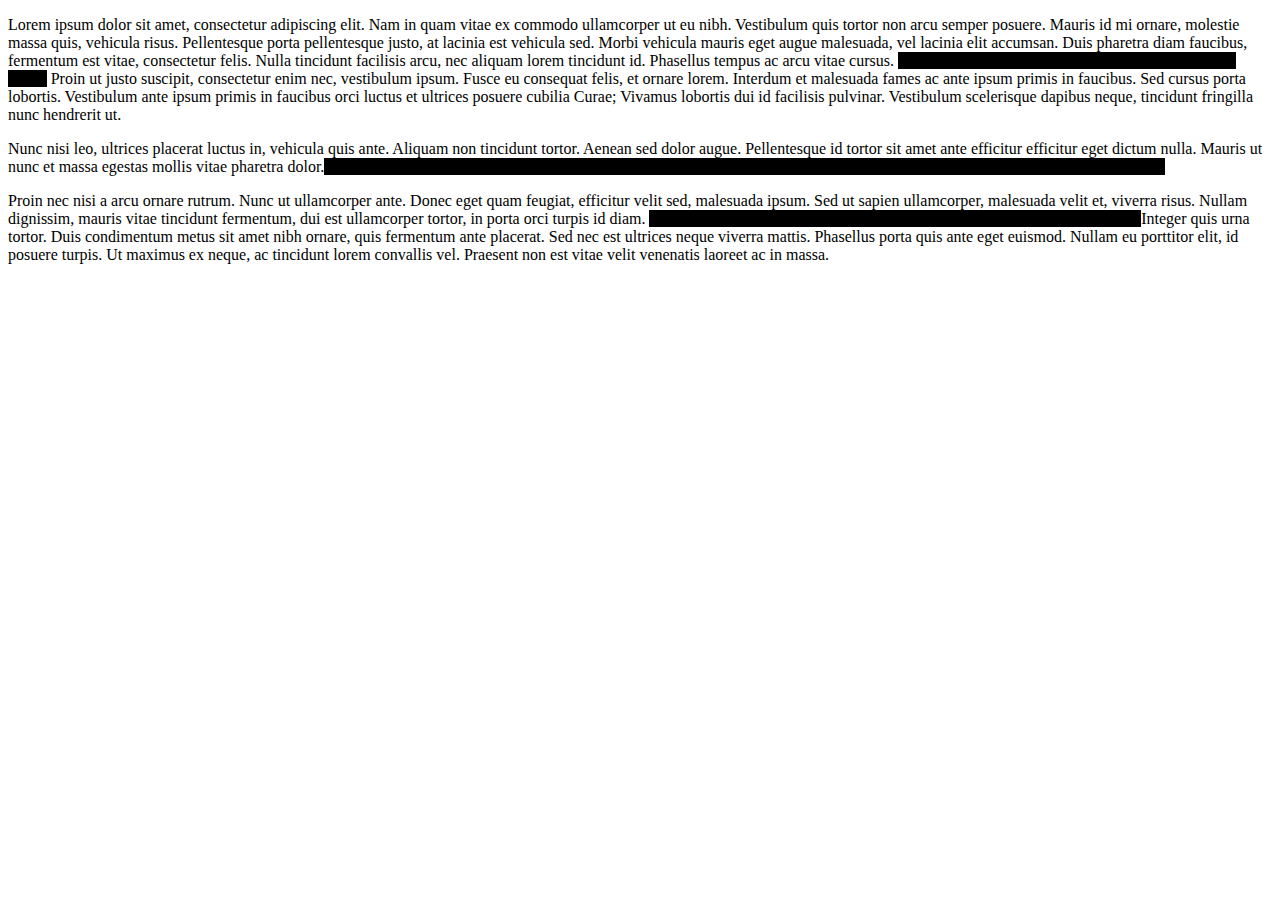
==== Assignment2/index.html @ f1e500fa "A2: Updated folder name / added code" ====
<!DOCTYPE html>
<html>

<head>
  <meta charset="utf-8">
  <meta name="viewport" width=device-width, initial-scale=1.0, maximum-scale=1.0, user-scalable=0>

  <!-- CSS stylesheet(s) -->
  <link rel="stylesheet" type="text/css" href="css/style.css" />

  <!-- Library script(s) -->
  <!-- Add your required libraries here either as local files or CDN-hosted files -->
  <script src="https://code.jquery.com/jquery-3.4.1.min.js" integrity="sha256-CSXorXvZcTkaix6Yvo6HppcZGetbYMGWSFlBw8HfCJo=" crossorigin="anonymous"></script>
  <!-- My script(s) -->
  <script src="js/script.js"></script>
</head>

<body>
  <p>
    Lorem ipsum dolor sit amet, consectetur adipiscing elit. Nam in quam vitae ex commodo ullamcorper ut eu nibh. Vestibulum quis tortor non arcu semper posuere. Mauris id mi ornare, molestie massa quis, vehicula risus. Pellentesque porta
    pellentesque justo, at lacinia est vehicula sed. Morbi vehicula mauris eget augue malesuada, vel lacinia elit accumsan. Duis pharetra diam faucibus, fermentum est vitae, consectetur felis. Nulla tincidunt facilisis arcu, nec aliquam lorem
    tincidunt id. Phasellus tempus ac arcu vitae cursus. <span class="redacted"> Sed lorem enim, ornare at ligula eget, feugiat feugiat tortor.</span> Proin ut justo suscipit, consectetur enim nec, vestibulum ipsum. Fusce eu consequat felis, et ornare lorem. Interdum et malesuada
    fames ac ante ipsum primis in faucibus. Sed cursus porta lobortis. Vestibulum ante ipsum primis in faucibus orci luctus et ultrices posuere cubilia Curae; Vivamus lobortis dui id facilisis pulvinar. Vestibulum scelerisque dapibus neque, tincidunt
    fringilla nunc hendrerit ut.
  </p>

  <p>
    Nunc nisi leo, ultrices placerat luctus in, vehicula quis ante. Aliquam non tincidunt tortor. Aenean sed dolor augue. Pellentesque id tortor sit amet ante efficitur efficitur eget dictum nulla. Mauris ut nunc et massa egestas mollis vitae
    pharetra dolor.<span class="redacted"> Sed venenatis orci quis placerat euismod. Etiam ornare pulvinar urna, nec eleifend risus. Nunc tincidunt sodales sapien eu gravida. </span>
  </p>

  <p>
    Proin nec nisi a arcu ornare rutrum. Nunc ut ullamcorper ante. Donec eget quam feugiat, efficitur velit sed, malesuada ipsum. Sed ut sapien ullamcorper, malesuada velit et, viverra risus. Nullam dignissim, mauris vitae tincidunt fermentum, dui
    est ullamcorper tortor, in porta orci turpis id diam. <span class = redacted> Ut porttitor a risus eget auctor. Donec eget bibendum dolor, nec mollis nibh. </span> Integer quis urna tortor. Duis condimentum metus sit amet nibh ornare, quis fermentum ante placerat. Sed nec est
    ultrices neque viverra mattis. Phasellus porta quis ante eget euismod. Nullam eu porttitor elit, id posuere turpis. Ut maximus ex neque, ac tincidunt lorem convallis vel. Praesent non est vitae velit venenatis laoreet ac in massa.
  </p>

</body>

</html>
---- Assignment2/css/style.css ----
body{
font-family: Futura;
}

.redacted{
background-color: black;
color: transparent;
}

.revealed{
background-color: transparent;
color: red;
font-style: italic;
}
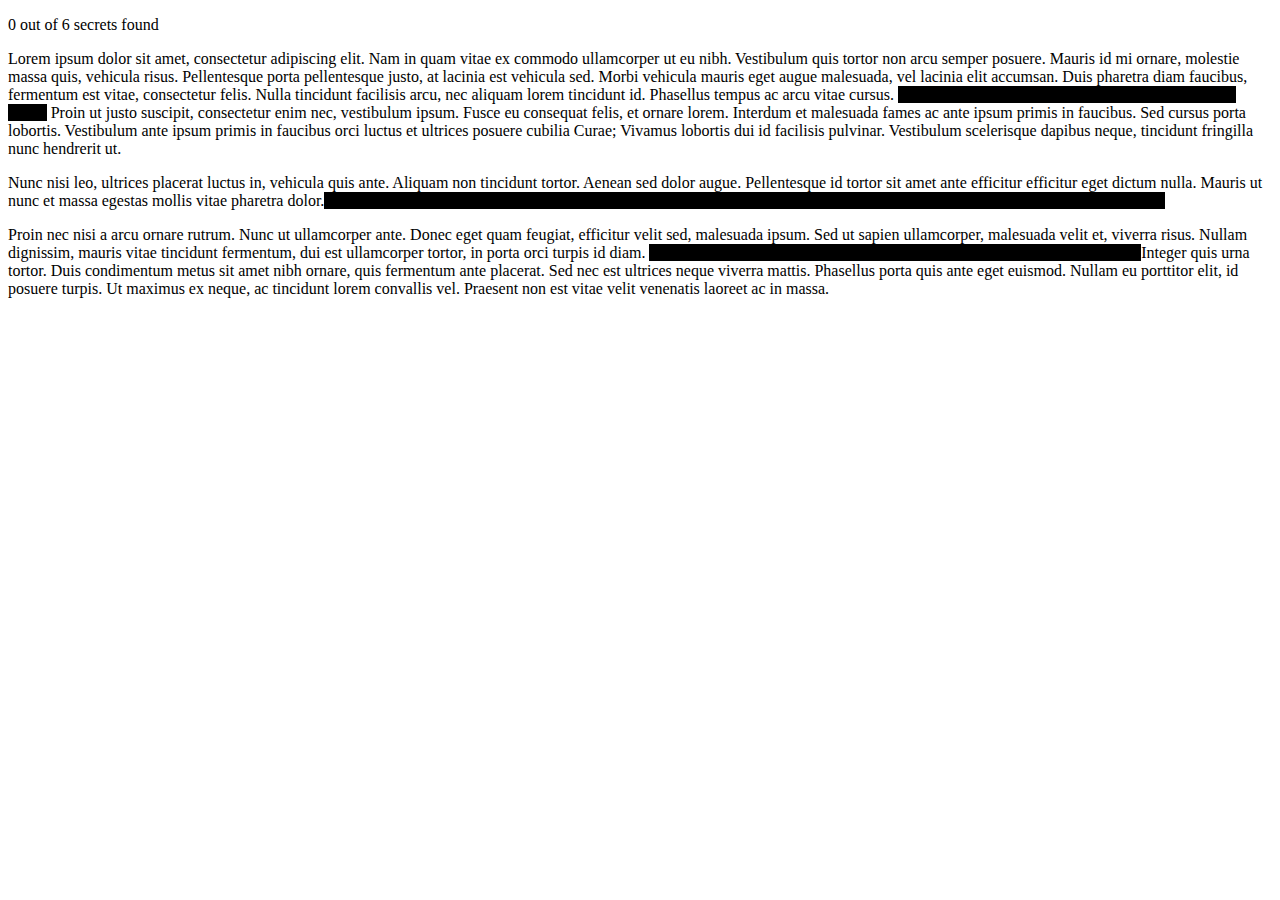
==== commit 681d9b51: "A2: edited HTML: added secret class and score count" ====
--- a/Assignment2/index.html
+++ b/Assignment2/index.html
@@ -16,23 +16,24 @@
 </head>
 
 <body>
+  <p> <span id="found"> 0 </span> out of <span id="total"> 6  </span> secrets found  </p>
   <p>
-    Lorem ipsum dolor sit amet, consectetur adipiscing elit. Nam in quam vitae ex commodo ullamcorper ut eu nibh. Vestibulum quis tortor non arcu semper posuere. Mauris id mi ornare, molestie massa quis, vehicula risus. Pellentesque porta
-    pellentesque justo, at lacinia est vehicula sed. Morbi vehicula mauris eget augue malesuada, vel lacinia elit accumsan. Duis pharetra diam faucibus, fermentum est vitae, consectetur felis. Nulla tincidunt facilisis arcu, nec aliquam lorem
+    Lorem ipsum dolor sit amet, consectetur adipiscing elit. Nam in quam vitae ex commodo ullamcorper ut eu nibh. Vestibulum quis tortor non arcu semper posuere. <span class = "secret"> Mauris id mi ornare, </span> molestie massa quis, vehicula risus. Pellentesque porta
+    pellentesque justo, <span class = "secret"> at lacinia est vehicula sed. </span> Morbi vehicula mauris eget augue malesuada, vel lacinia elit accumsan. Duis pharetra diam faucibus, fermentum est vitae, consectetur felis. Nulla tincidunt facilisis arcu, nec aliquam lorem
     tincidunt id. Phasellus tempus ac arcu vitae cursus. <span class="redacted"> Sed lorem enim, ornare at ligula eget, feugiat feugiat tortor.</span> Proin ut justo suscipit, consectetur enim nec, vestibulum ipsum. Fusce eu consequat felis, et ornare lorem. Interdum et malesuada
-    fames ac ante ipsum primis in faucibus. Sed cursus porta lobortis. Vestibulum ante ipsum primis in faucibus orci luctus et ultrices posuere cubilia Curae; Vivamus lobortis dui id facilisis pulvinar. Vestibulum scelerisque dapibus neque, tincidunt
+    fames ac ante ipsum primis in faucibus.<span class="secret"> Sed cursus porta lobortis. </span> Vestibulum ante ipsum primis in faucibus orci luctus et ultrices posuere cubilia Curae; Vivamus lobortis dui id facilisis pulvinar. Vestibulum scelerisque dapibus neque, tincidunt
     fringilla nunc hendrerit ut.
   </p>
 
   <p>
-    Nunc nisi leo, ultrices placerat luctus in, vehicula quis ante. Aliquam non tincidunt tortor. Aenean sed dolor augue. Pellentesque id tortor sit amet ante efficitur efficitur eget dictum nulla. Mauris ut nunc et massa egestas mollis vitae
+    Nunc nisi leo, ultrices placerat luctus in, vehicula quis ante.<span class="secret"> Aliquam non tincidunt tortor. </span>Aenean sed dolor augue. Pellentesque id tortor sit amet ante efficitur efficitur eget dictum nulla. Mauris ut nunc et massa egestas mollis vitae
     pharetra dolor.<span class="redacted"> Sed venenatis orci quis placerat euismod. Etiam ornare pulvinar urna, nec eleifend risus. Nunc tincidunt sodales sapien eu gravida. </span>
   </p>
 
   <p>
     Proin nec nisi a arcu ornare rutrum. Nunc ut ullamcorper ante. Donec eget quam feugiat, efficitur velit sed, malesuada ipsum. Sed ut sapien ullamcorper, malesuada velit et, viverra risus. Nullam dignissim, mauris vitae tincidunt fermentum, dui
     est ullamcorper tortor, in porta orci turpis id diam. <span class = redacted> Ut porttitor a risus eget auctor. Donec eget bibendum dolor, nec mollis nibh. </span> Integer quis urna tortor. Duis condimentum metus sit amet nibh ornare, quis fermentum ante placerat. Sed nec est
-    ultrices neque viverra mattis. Phasellus porta quis ante eget euismod. Nullam eu porttitor elit, id posuere turpis. Ut maximus ex neque, ac tincidunt lorem convallis vel. Praesent non est vitae velit venenatis laoreet ac in massa.
+    ultrices neque viverra mattis.<span class="secret"> Phasellus porta quis ante eget euismod.</span> Nullam eu porttitor elit, id posuere turpis. Ut maximus ex neque, ac tincidunt lorem convallis vel. Praesent non est vitae velit venenatis <span class="secret"> laoreet ac in massa.</span>
   </p>
 
 </body>
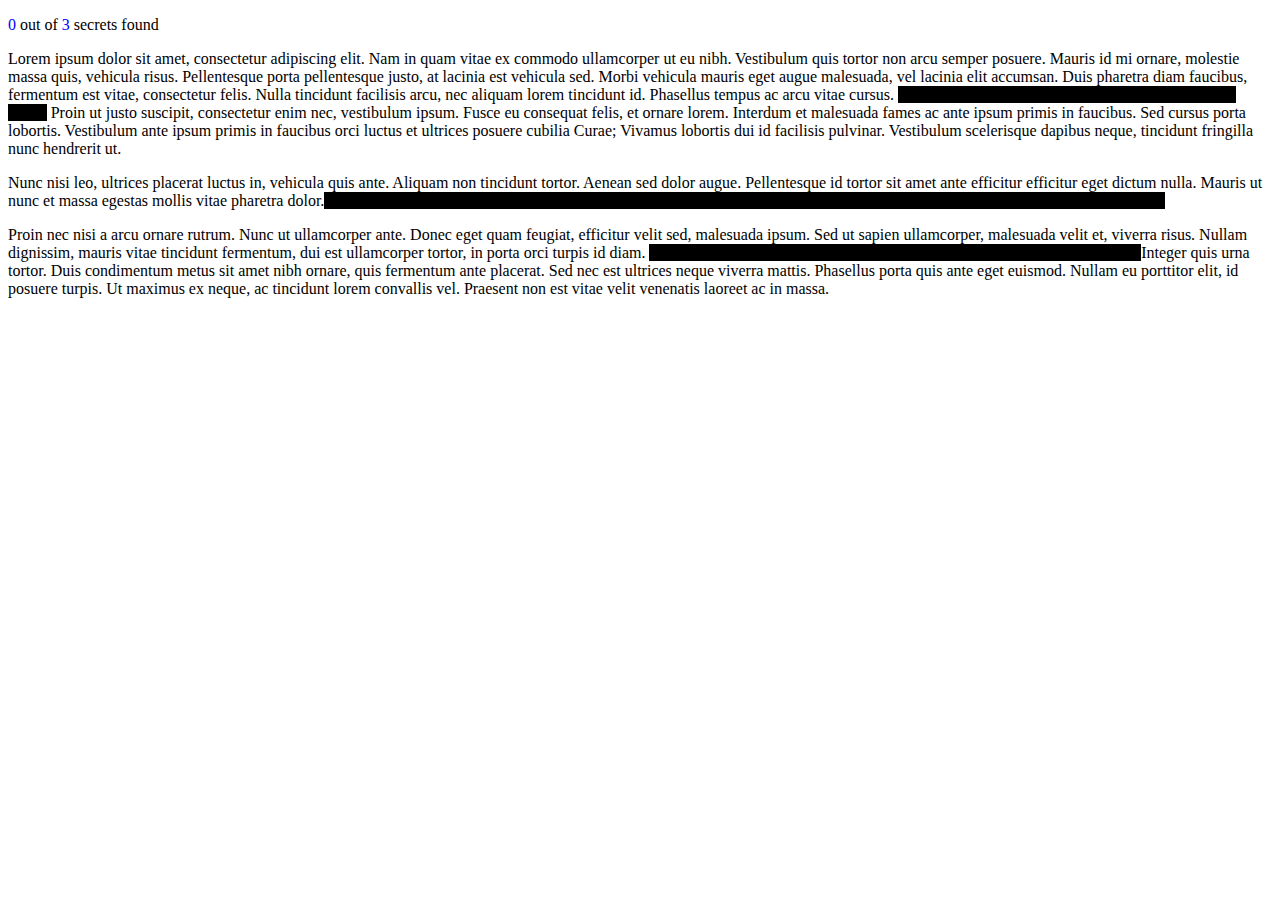
==== commit c848a82e: "A2: calculated total number of secrets, used jQuery text" ====
--- a/Assignment2/index.html
+++ b/Assignment2/index.html
@@ -16,7 +16,7 @@
 </head>
 
 <body>
-  <p> <span id="found"> 0 </span> out of <span id="total"> 6  </span> secrets found  </p>
+  <p> <span id="found"> 0 </span> out of <span id="total"> 3 </span> secrets found  </p>
   <p>
     Lorem ipsum dolor sit amet, consectetur adipiscing elit. Nam in quam vitae ex commodo ullamcorper ut eu nibh. Vestibulum quis tortor non arcu semper posuere. <span class = "secret"> Mauris id mi ornare, </span> molestie massa quis, vehicula risus. Pellentesque porta
     pellentesque justo, <span class = "secret"> at lacinia est vehicula sed. </span> Morbi vehicula mauris eget augue malesuada, vel lacinia elit accumsan. Duis pharetra diam faucibus, fermentum est vitae, consectetur felis. Nulla tincidunt facilisis arcu, nec aliquam lorem
--- a/Assignment2/css/style.css
+++ b/Assignment2/css/style.css
@@ -12,3 +12,11 @@
 color: red;
 font-style: italic;
 }
+
+.found{
+  background-color: yellow;
+}
+
+#found, #total{
+  color: blue;
+}
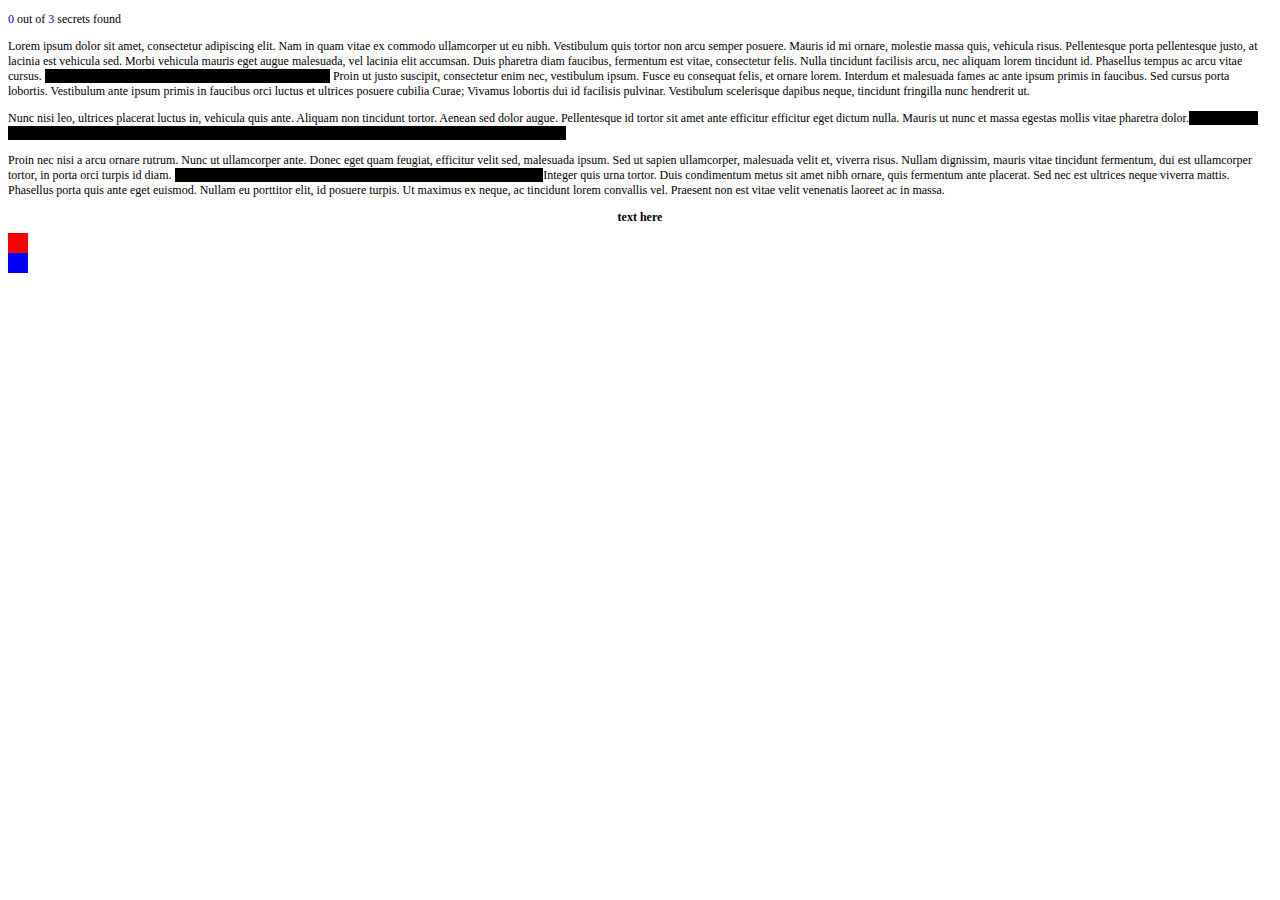
==== commit e8078502: "A2: minor edits" ====
--- a/Assignment2/index.html
+++ b/Assignment2/index.html
@@ -36,6 +36,14 @@
     ultrices neque viverra mattis.<span class="secret"> Phasellus porta quis ante eget euismod.</span> Nullam eu porttitor elit, id posuere turpis. Ut maximus ex neque, ac tincidunt lorem convallis vel. Praesent non est vitae velit venenatis <span class="secret"> laoreet ac in massa.</span>
   </p>
 
+  <div class ="container">
+    <h1> text here </h1>
+    <div class = "yes">
+    </div>
+    <div class = "no">
+    </div>
+  </div>
+
 </body>
 
 </html>
--- a/Assignment2/css/style.css
+++ b/Assignment2/css/style.css
@@ -1,5 +1,6 @@
 body{
 font-family: Futura;
+font-size: 12px;
 }
 
 .redacted{
@@ -12,11 +13,42 @@
 color: red;
 font-style: italic;
 }
-
+.secret{
+  color: black;
+}
 .found{
   background-color: yellow;
+  color: black;
 }
 
 #found, #total{
   color: blue;
 }
+
+.container {
+  border-color: red;
+  border-width: medium;
+  background-color: yellow;
+  width: 100px;
+  height: 100px;
+  display: inline;
+}
+
+.container h1 {
+text-align: center;
+font-family: Futura;
+font-size: 12px;
+}
+
+.yes{
+  width: 20px;
+  height: 20px;
+  background-color: red;
+  /* flexbox left  */
+}
+
+.no{
+  width: 20px;
+  height: 20px;
+  background-color: blue;
+}
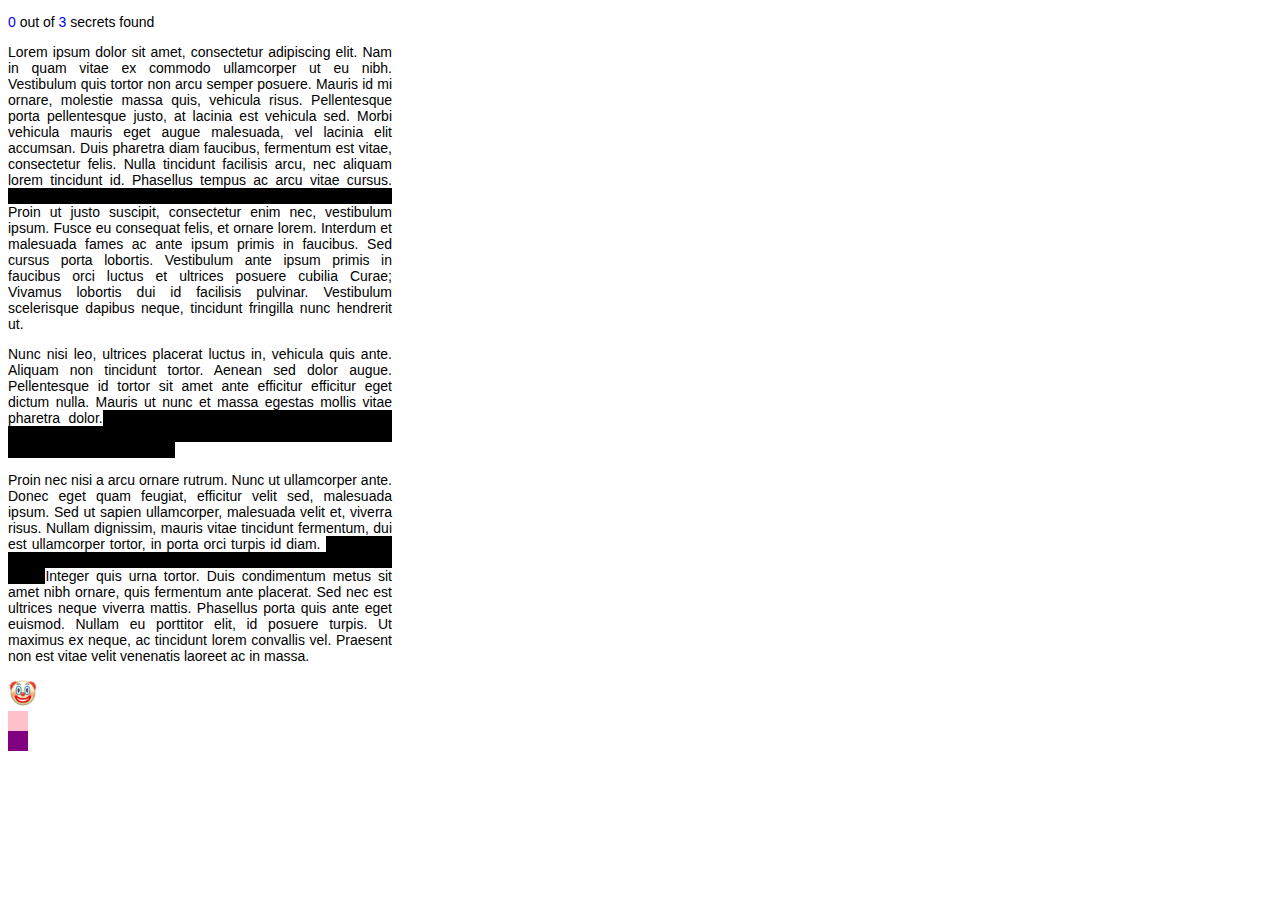
==== commit 39ca727d: "A2: changed some stuff that doesn't work just yet" ====
--- a/Assignment2/index.html
+++ b/Assignment2/index.html
@@ -16,34 +16,44 @@
 </head>
 
 <body>
-  <p> <span id="found"> 0 </span> out of <span id="total"> 3 </span> secrets found  </p>
+  <p> <span id="found"> 0 </span> out of <span id="total"> 3 </span> secrets found </p>
   <p>
-    Lorem ipsum dolor sit amet, consectetur adipiscing elit. Nam in quam vitae ex commodo ullamcorper ut eu nibh. Vestibulum quis tortor non arcu semper posuere. <span class = "secret"> Mauris id mi ornare, </span> molestie massa quis, vehicula risus. Pellentesque porta
-    pellentesque justo, <span class = "secret"> at lacinia est vehicula sed. </span> Morbi vehicula mauris eget augue malesuada, vel lacinia elit accumsan. Duis pharetra diam faucibus, fermentum est vitae, consectetur felis. Nulla tincidunt facilisis arcu, nec aliquam lorem
-    tincidunt id. Phasellus tempus ac arcu vitae cursus. <span class="redacted"> Sed lorem enim, ornare at ligula eget, feugiat feugiat tortor.</span> Proin ut justo suscipit, consectetur enim nec, vestibulum ipsum. Fusce eu consequat felis, et ornare lorem. Interdum et malesuada
-    fames ac ante ipsum primis in faucibus.<span class="secret"> Sed cursus porta lobortis. </span> Vestibulum ante ipsum primis in faucibus orci luctus et ultrices posuere cubilia Curae; Vivamus lobortis dui id facilisis pulvinar. Vestibulum scelerisque dapibus neque, tincidunt
+    Lorem ipsum dolor sit amet, consectetur adipiscing elit. Nam in quam vitae ex commodo ullamcorper ut eu nibh. Vestibulum quis tortor non arcu semper posuere. <span class="secret"> Mauris id mi ornare, </span> molestie massa quis, vehicula risus.
+    Pellentesque porta
+    pellentesque justo, <span class="secret"> at lacinia est vehicula sed. </span> Morbi vehicula mauris eget augue malesuada, vel lacinia elit accumsan. Duis pharetra diam faucibus, fermentum est vitae, consectetur felis. Nulla tincidunt facilisis
+    arcu, nec aliquam lorem
+    tincidunt id. Phasellus tempus ac arcu vitae cursus. <span class="redacted"> Sed lorem enim, ornare at ligula eget, feugiat feugiat tortor.</span> Proin ut justo suscipit, consectetur enim nec, vestibulum ipsum. Fusce eu consequat felis, et
+    ornare lorem. Interdum et malesuada
+    fames ac ante ipsum primis in faucibus.<span class="secret"> Sed cursus porta lobortis. </span> Vestibulum ante ipsum primis in faucibus orci luctus et ultrices posuere cubilia Curae; Vivamus lobortis dui id facilisis pulvinar. Vestibulum
+    scelerisque dapibus neque, tincidunt
     fringilla nunc hendrerit ut.
   </p>
 
   <p>
-    Nunc nisi leo, ultrices placerat luctus in, vehicula quis ante.<span class="secret"> Aliquam non tincidunt tortor. </span>Aenean sed dolor augue. Pellentesque id tortor sit amet ante efficitur efficitur eget dictum nulla. Mauris ut nunc et massa egestas mollis vitae
+    Nunc nisi leo, ultrices placerat luctus in, vehicula quis ante.<span class="secret"> Aliquam non tincidunt tortor. </span>Aenean sed dolor augue. Pellentesque id tortor sit amet ante efficitur efficitur eget dictum nulla. Mauris ut nunc et massa
+    egestas mollis vitae
     pharetra dolor.<span class="redacted"> Sed venenatis orci quis placerat euismod. Etiam ornare pulvinar urna, nec eleifend risus. Nunc tincidunt sodales sapien eu gravida. </span>
   </p>
 
   <p>
     Proin nec nisi a arcu ornare rutrum. Nunc ut ullamcorper ante. Donec eget quam feugiat, efficitur velit sed, malesuada ipsum. Sed ut sapien ullamcorper, malesuada velit et, viverra risus. Nullam dignissim, mauris vitae tincidunt fermentum, dui
-    est ullamcorper tortor, in porta orci turpis id diam. <span class = redacted> Ut porttitor a risus eget auctor. Donec eget bibendum dolor, nec mollis nibh. </span> Integer quis urna tortor. Duis condimentum metus sit amet nibh ornare, quis fermentum ante placerat. Sed nec est
-    ultrices neque viverra mattis.<span class="secret"> Phasellus porta quis ante eget euismod.</span> Nullam eu porttitor elit, id posuere turpis. Ut maximus ex neque, ac tincidunt lorem convallis vel. Praesent non est vitae velit venenatis <span class="secret"> laoreet ac in massa.</span>
+    est ullamcorper tortor, in porta orci turpis id diam. <span class=redacted> Ut porttitor a risus eget auctor. Donec eget bibendum dolor, nec mollis nibh. </span> Integer quis urna tortor. Duis condimentum metus sit amet nibh ornare, quis
+    fermentum ante placerat. Sed nec est
+    ultrices neque viverra mattis.<span class="secret"> Phasellus porta quis ante eget euismod.</span> Nullam eu porttitor elit, id posuere turpis. Ut maximus ex neque, ac tincidunt lorem convallis vel. Praesent non est vitae velit venenatis <span
+      class="secret"> laoreet ac in massa.</span>
   </p>
 
-  <div class ="container">
-    <h1> text here </h1>
-    <div class = "yes">
+  <div class="smiley">
+    <img src="assets/images/clown.png">
+  </div>
+  <div class="container">
+    <div class="yes">
     </div>
-    <div class = "no">
+    <div class="no">
     </div>
   </div>
 
+  
 </body>
 
 </html>
--- a/Assignment2/css/style.css
+++ b/Assignment2/css/style.css
@@ -1,6 +1,8 @@
 body{
-font-family: Futura;
-font-size: 12px;
+font-family: 'Helvetica';
+font-size: 14px;
+width: 30%;
+text-align: justify;
 }
 
 .redacted{
@@ -29,26 +31,29 @@
   border-color: red;
   border-width: medium;
   background-color: yellow;
-  width: 100px;
-  height: 100px;
+  width: 200px;
+  height: 200px;
   display: inline;
-}
-
-.container h1 {
-text-align: center;
-font-family: Futura;
-font-size: 12px;
 }
 
 .yes{
   width: 20px;
   height: 20px;
-  background-color: red;
+  background-color: pink;
   /* flexbox left  */
 }
 
 .no{
   width: 20px;
   height: 20px;
-  background-color: blue;
+  background-color: purple;
 }
+
+.smiley{
+  margin-left: auto;
+  margin-right: auto;
+
+}
+.smiley img{
+width: 30px;
+}
